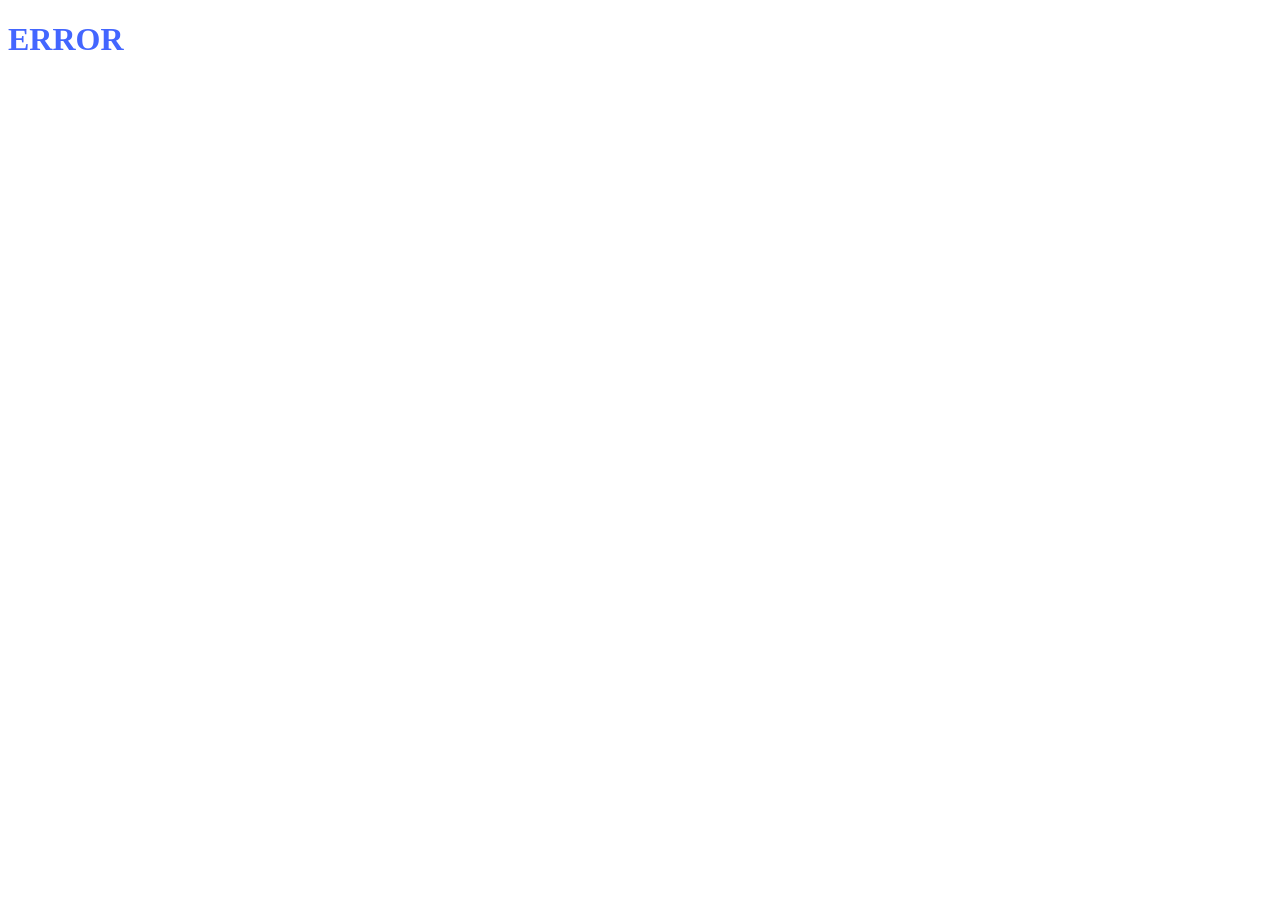
==== index.html @ 797ec22c "altered api paths for github deployment" ====
<!DOCTYPE html>
<html lang="en">
<head>
    <meta charset="UTF-8">
    <meta name="viewport" content="width=device-width, initial-scale=1.0">
    <title>Local Time</title>
</head>
<body>
    <h1 id = "time" style="color: rgb(67, 102, 255);">Loading... </h1>
    <script>

        async function getLocalTime() {
    try {
        const response = await fetch('https://verbose-bassoon-r457rjjxg69qhpq45-8000.app.github.dev/time');

        console.log("Status:", response.status);

        const data = await response.json();

        console.log("Data:", data);

        document.getElementById('time').innerText = data.date_time.substring(11, 19);

    } catch (error) {
        console.error("Error:", error);
        document.getElementById('time').innerText = "ERROR";
    }
}

getLocalTime();
setInterval(getLocalTime, 1000);

    </script>

</body>
</html>
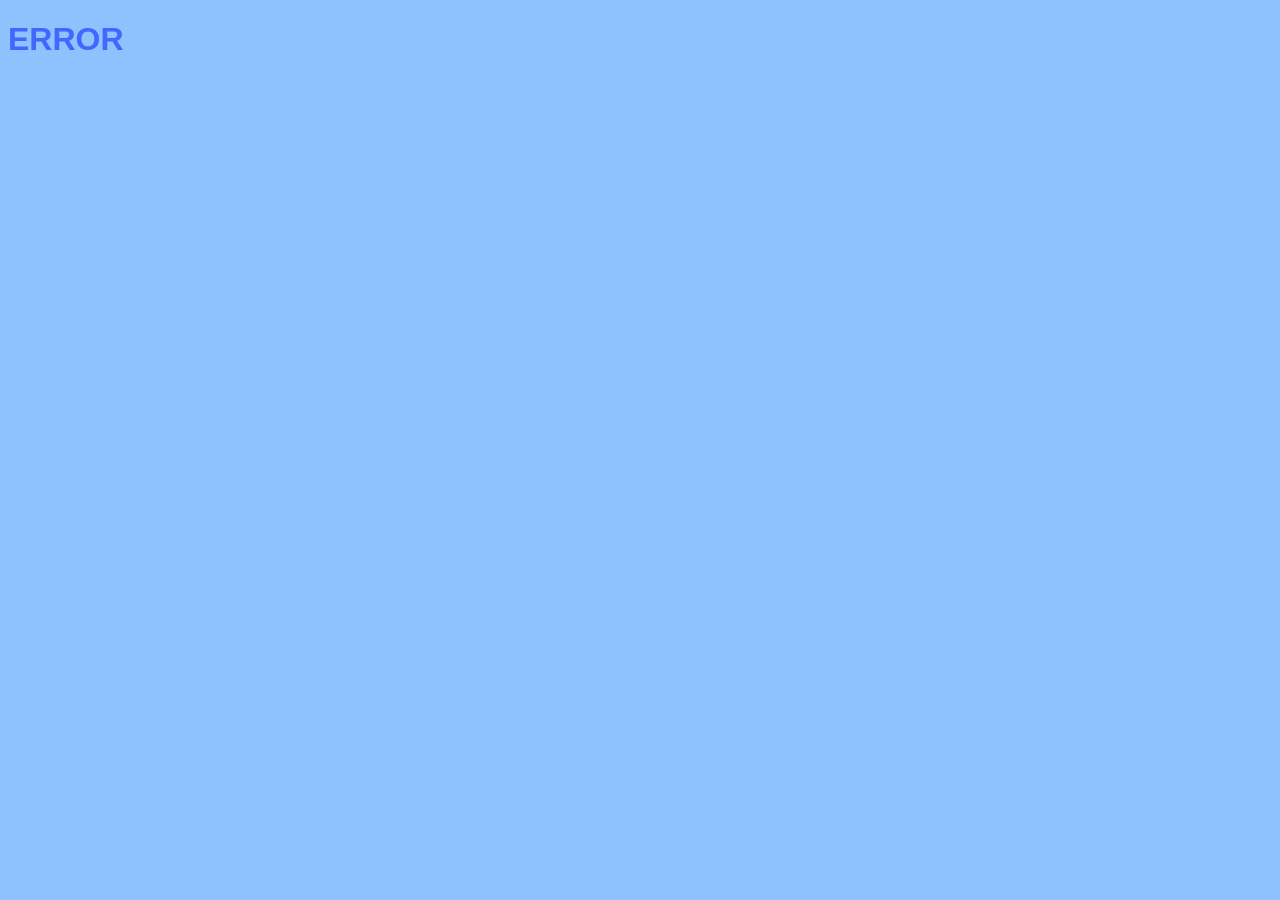
==== commit 18357c5c: "added styles.css and linked it to html" ====
--- a/index.html
+++ b/index.html
@@ -4,31 +4,35 @@
     <meta charset="UTF-8">
     <meta name="viewport" content="width=device-width, initial-scale=1.0">
     <title>Local Time</title>
+    <link rel="stylesheet" href="styles.css">
 </head>
 <body>
-    <h1 id = "time" style="color: rgb(67, 102, 255);">Loading... </h1>
+
+    <h1 id="time" style="color: rgb(67, 102, 255);">Loading...</h1>
+
     <script>
 
         async function getLocalTime() {
-    try {
-        const response = await fetch('https://verbose-bassoon-r457rjjxg69qhpq45-8000.app.github.dev/time');
+            try {
+                let apiUrl = "/time";
 
-        console.log("Status:", response.status);
+                apiUrl = "https://verbose-bassoon-r457rjjxg69qhpq45.github.dev:8000/time";
+                
+                const response = await fetch(apiUrl);
 
-        const data = await response.json();
+                const data = await response.json();
 
-        console.log("Data:", data);
+                document.getElementById("time").innerText =
+                    data.date_time.substring(11, 19);
 
-        document.getElementById('time').innerText = data.date_time.substring(11, 19);
+            } catch (error) {
+                console.error("Error fetching time:", error);
+                document.getElementById("time").innerText = "ERROR";
+            }
+        }
 
-    } catch (error) {
-        console.error("Error:", error);
-        document.getElementById('time').innerText = "ERROR";
-    }
-}
-
-getLocalTime();
-setInterval(getLocalTime, 1000);
+        getLocalTime();
+        setInterval(getLocalTime, 1000);
 
     </script>
 
--- a/styles.css
+++ b/styles.css
@@ -0,0 +1,4 @@
+body {
+    font-family: Arial, sans-serif;
+    background-color: #8dc2ff;
+}
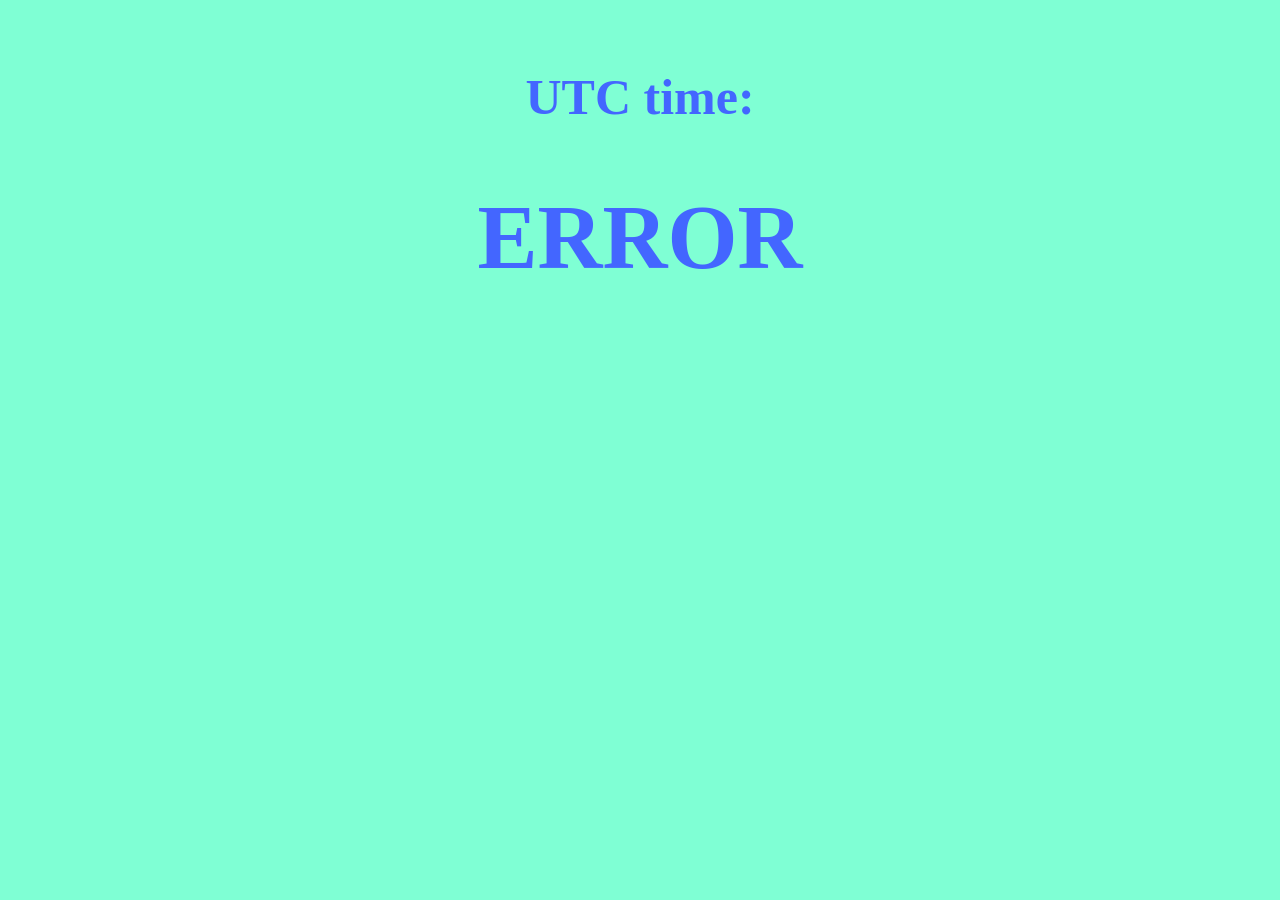
==== commit 63640f00: "added some very basic CSS styling" ====
--- a/index.html
+++ b/index.html
@@ -4,23 +4,28 @@
     <meta charset="UTF-8">
     <meta name="viewport" content="width=device-width, initial-scale=1.0">
     <title>Local Time</title>
-    <link rel="stylesheet" href="styles.css">
+
 </head>
-<body>
+<body style = "background-color: aquamarine;">
 
-    <h1 id="time" style="color: rgb(67, 102, 255);">Loading...</h1>
+    <padding style="padding: 200px;"></padding>
+    <h2 style="color: rgb(67, 102, 255); text-align: center; font-size: 50px;">UTC time:</h2>
+
+    <h1 id="time" style="color: rgb(67, 102, 255); text-align: center; font-size: 90px;">Loading...</h1>
 
     <script>
 
         async function getLocalTime() {
             try {
-                let apiUrl = "/time";
-
-                apiUrl = "https://verbose-bassoon-r457rjjxg69qhpq45.github.dev:8000/time";
-                
-                const response = await fetch(apiUrl);
+                const response = await fetch("/time");
+                if (!response.ok) {
+                    throw new Error(`Time request failed: ${response.status}`);
+                }
 
                 const data = await response.json();
+                if (typeof data.date_time !== "string") {
+                    throw new Error("The time service returned an invalid response");
+                }
 
                 document.getElementById("time").innerText =
                     data.date_time.substring(11, 19);
